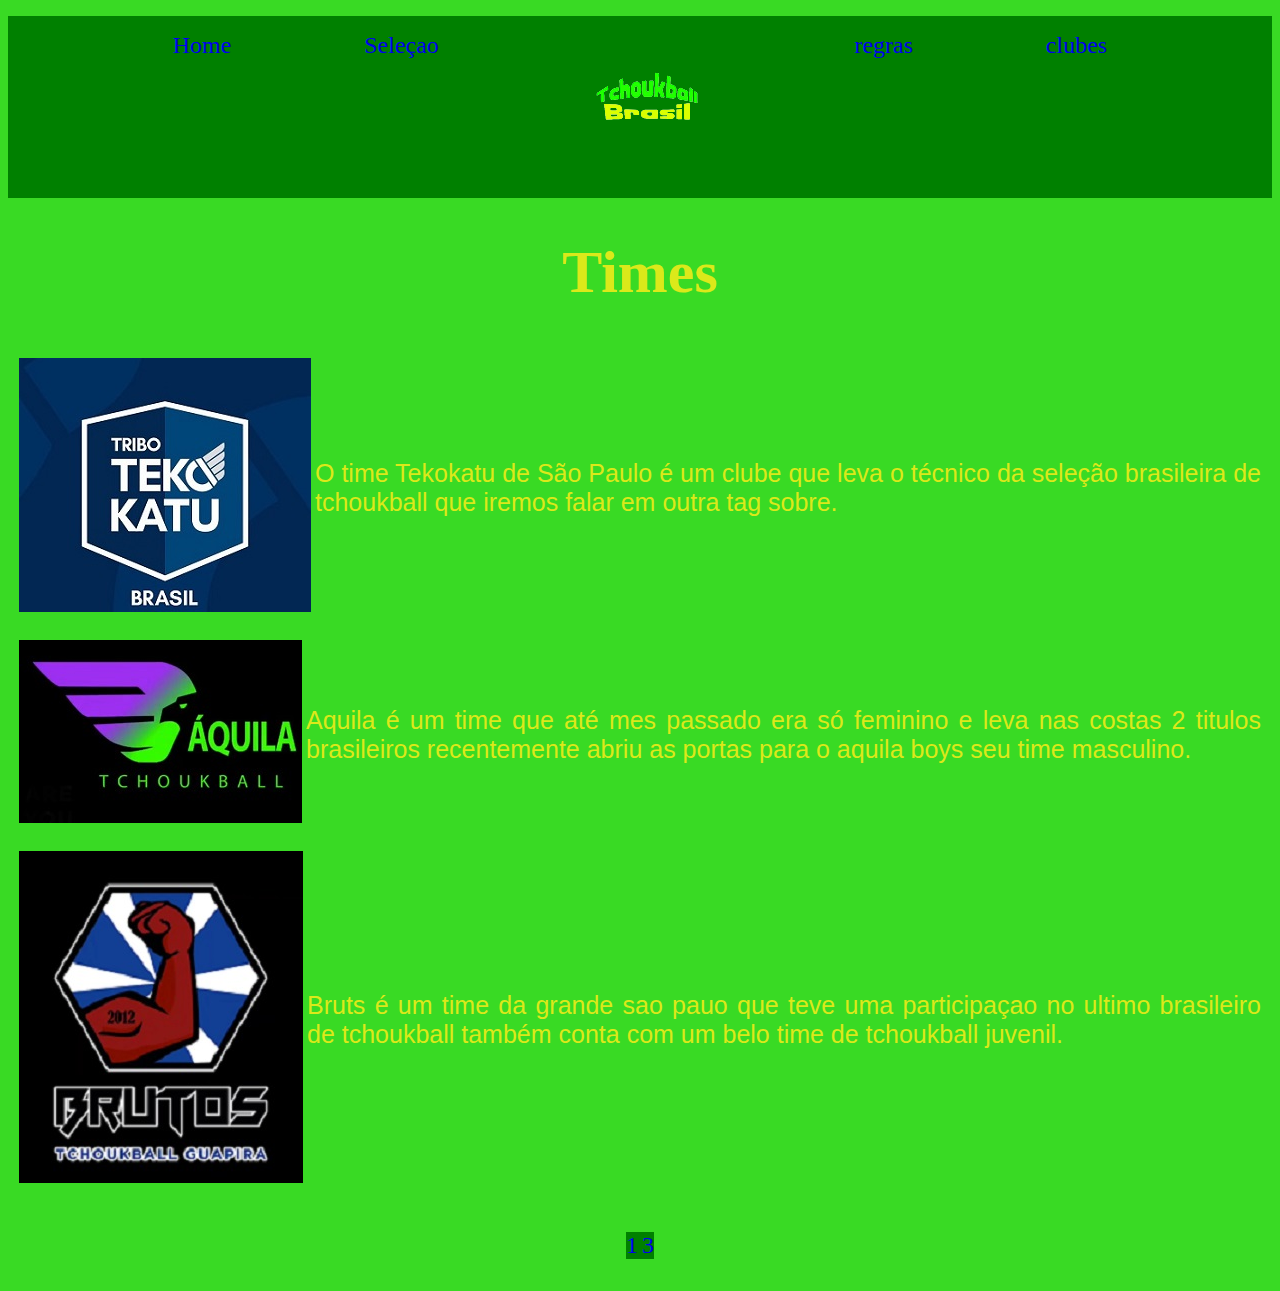
==== 2.html @ a303d12f "nanos" ====
<!DOCTYPE html>
<html lang="PT-BR">
<head>
    <meta charset="UTF-8">
    <meta name="viewport" content="width=device-width, initial-scale=1.0">
    <title>Tchoukball</title>
    <link rel="stylesheet" href="style.css">

</head>
<body>
   <div class="cab"> 
    <header>
        <nav>
            
                <a href="index.html">Home</a>
                <a href="selecao.html">Seleçao</a>
                <img src="./img/20231002_221846_0000-removebg-preview-removebg-preview.png">
                <a href="regras.html">regras</a>
                <a href="clubes.html">clubes</a>
          
            
          </nav>
  </header></div>
  <div class="title">
    <h1>Times</h1>
  </div>

  <article>
    <div class="text">
    <table>
        <tr>
       
          <td>
           <div class="imgquad"><img  src="./img/teko.jpg"></div> 
          </td>
          
          
          <td> O time Tekokatu de São Paulo é um clube que leva o técnico da seleção brasileira de tchoukball que iremos falar em outra tag sobre.</td> 
        </tr>
       
      </table>
    </div>
    <div class="text">
      <table>
          <tr>
            <td><img  src="./img/aquila.jpg"></td>
            
            <td> Aquila é um time que até mes passado era só feminino e leva nas costas 2 titulos brasileiros recentemente abriu as portas para o aquila boys seu time masculino.</td> 
          </tr>
         
        </table>
      </div>
      <div class="text">
        <table>
            <tr>
           
              <td>
             <img  src='./img/brutos.jpg'/>
              </td>
              
              
              <td> Bruts é um time da grande sao pauo que teve uma participaçao no ultimo brasileiro de tchoukball também conta com um belo time de tchoukball juvenil.</td> 
            </tr>
           
          </table>
        </div>

    
      
    
  </article>
  <footer>
    <nav>
      <div class="cab"> 
         <a href="clubes.html">1</a>
         <a href="3.html">3</a>
      </div>
    
    </nav>
  </footer>
---- style.css ----
body{
    background-color: rgb(57, 218, 36);
    color: rgb(219, 233, 26);
}
.cab{
    background-color: green;
}

nav a{
    text-decoration: none;
    font-size: 24px;
 }
 nav  {
     display: flex;
     flex-direction:row;
     justify-content:space-evenly;
     margin: 16px;
     padding: 16px;
 }
 .title{
    text-align: center;
   font-size: 30px;
 }
 .text{
    font-size: 25px;
    font-family: Arial, Helvetica, sans-serif;
    text-align: center;
    padding: 8px;
    text-align: justify;
    
}

.imagem{
    display: flex;
    justify-content: center;
}

img:hover {
	-webkit-animation: shadow-pop-tr 0.3s cubic-bezier(0.470, 0.000, 0.745, 0.715) both;
	        animation: shadow-pop-tr 0.3s cubic-bezier(0.470, 0.000, 0.745, 0.715) both;
}

@keyframes shadow-pop-tr {
    0% {
      -webkit-box-shadow: 0 0 #3e3e3e, 0 0 #3e3e3e, 0 0 #3e3e3e, 0 0 #3e3e3e, 0 0 #3e3e3e, 0 0 #3e3e3e, 0 0 #3e3e3e, 0 0 #3e3e3e;
              box-shadow: 0 0 #3e3e3e, 0 0 #3e3e3e, 0 0 #3e3e3e, 0 0 #3e3e3e, 0 0 #3e3e3e, 0 0 #3e3e3e, 0 0 #3e3e3e, 0 0 #3e3e3e;
      -webkit-transform: translateX(0) translateY(0);
              transform: translateX(0) translateY(0);
    }
    100% {
      -webkit-box-shadow: 1px -1px #3e3e3e, 2px -2px #3e3e3e, 3px -3px #3e3e3e, 4px -4px #3e3e3e, 5px -5px #3e3e3e, 6px -6px #3e3e3e, 7px -7px #3e3e3e, 8px -8px #3e3e3e;
              box-shadow: 1px -1px #3e3e3e, 2px -2px #3e3e3e, 3px -3px #3e3e3e, 4px -4px #3e3e3e, 5px -5px #3e3e3e, 6px -6px #3e3e3e, 7px -7px #3e3e3e, 8px -8px #3e3e3e;
      -webkit-transform: translateX(-8px) translateY(8px);
              transform: translateX(-8px) translateY(8px);
    }
  }
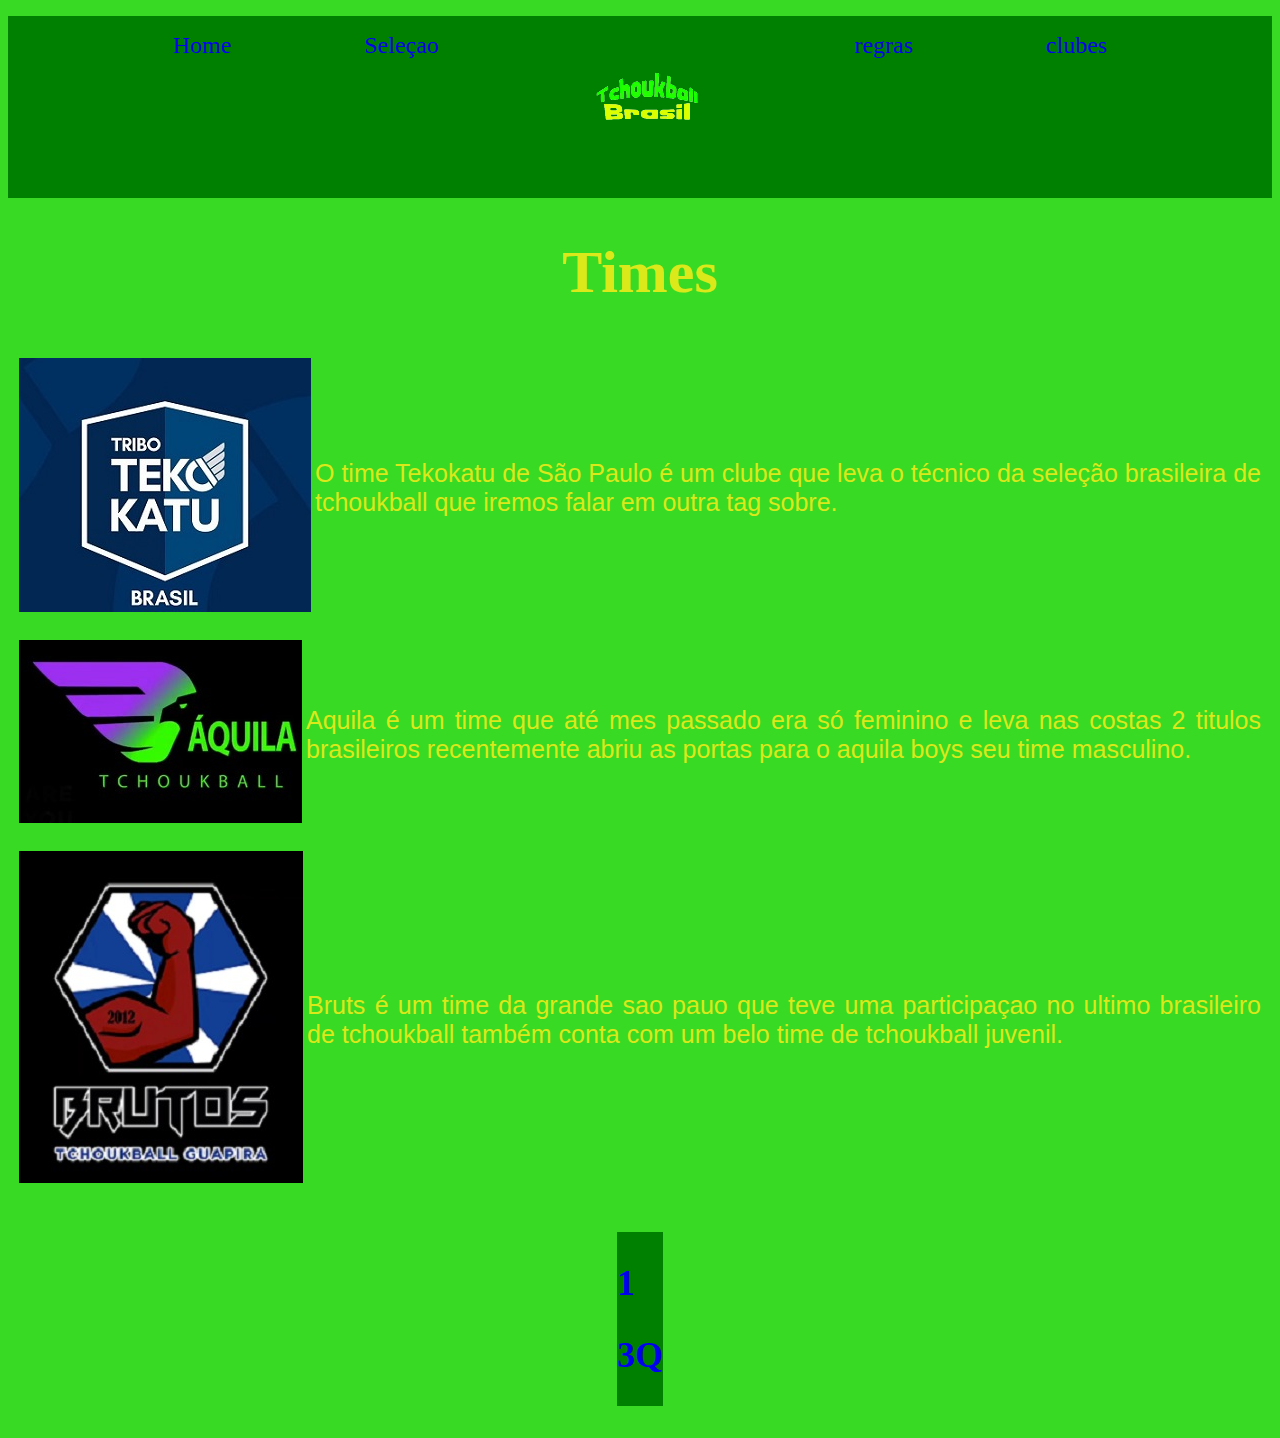
==== commit 0b7bb049: "Atualizar o 2.html" ====
--- a/2.html
+++ b/2.html
@@ -72,8 +72,8 @@
   <footer>
     <nav>
       <div class="cab"> 
-         <a href="clubes.html">1</a>
-         <a href="3.html">3</a>
+         <a href="clubes.html"><h2>1</h2></a>
+         <a href="3.html"><h2>3Q</h2></a>
       </div>
     
     </nav>
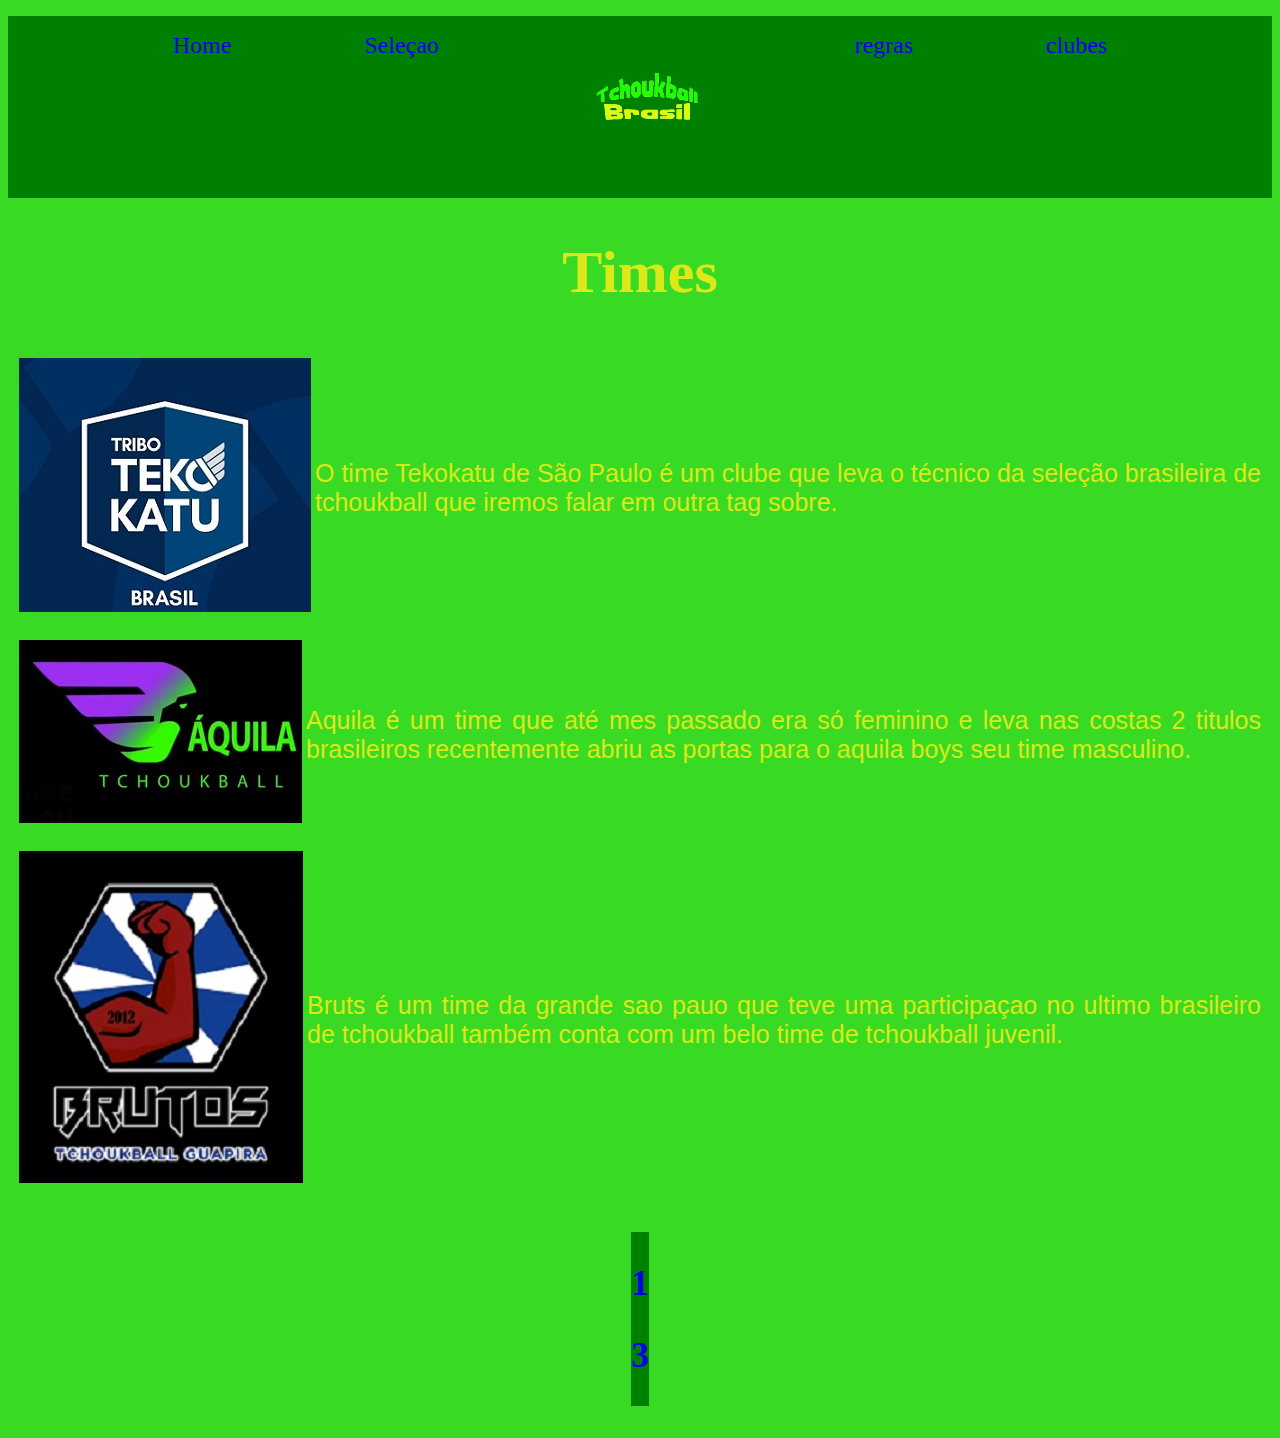
==== commit 12452818: "Atualizar o 2.html" ====
--- a/2.html
+++ b/2.html
@@ -73,7 +73,7 @@
     <nav>
       <div class="cab"> 
          <a href="clubes.html"><h2>1</h2></a>
-         <a href="3.html"><h2>3Q</h2></a>
+         <a href="3.html"><h2>3</h2></a>
       </div>
     
     </nav>
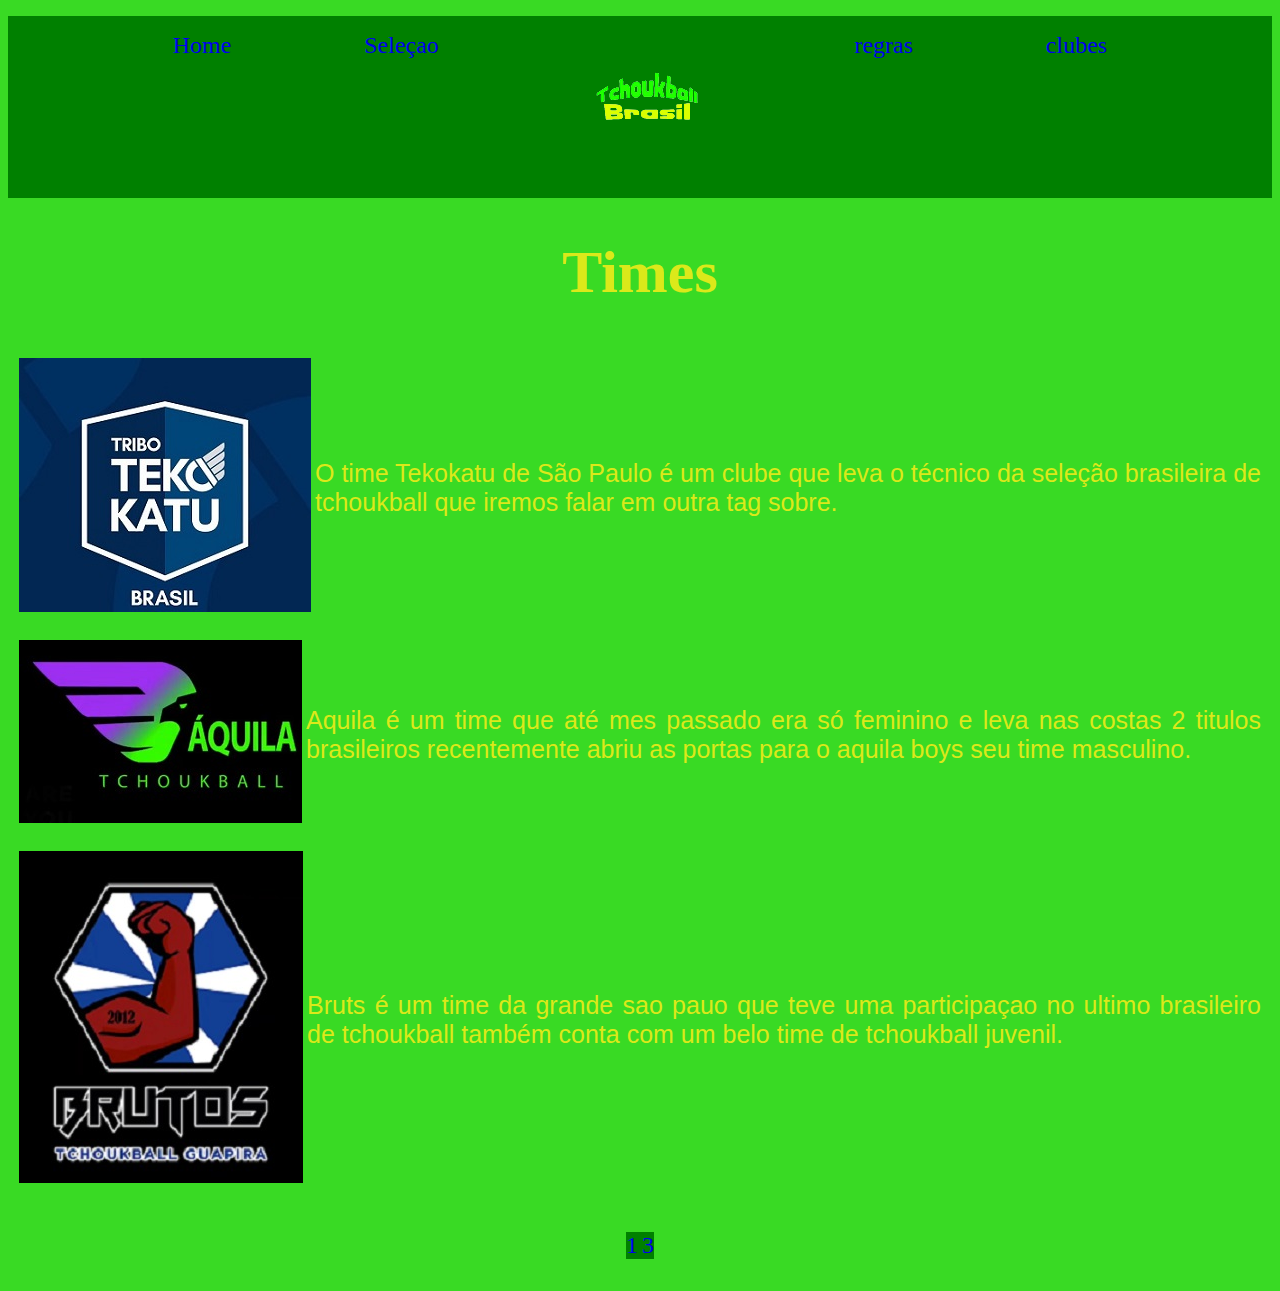
==== commit a3192643: "Atualizar o 2.html" ====
--- a/2.html
+++ b/2.html
@@ -72,8 +72,8 @@
   <footer>
     <nav>
       <div class="cab"> 
-         <a href="clubes.html"><h2>1</h2></a>
-         <a href="3.html"><h2>3</h2></a>
+         <a href="clubes.html">1</a>
+         <a href="3.html">3</a>
       </div>
     
     </nav>
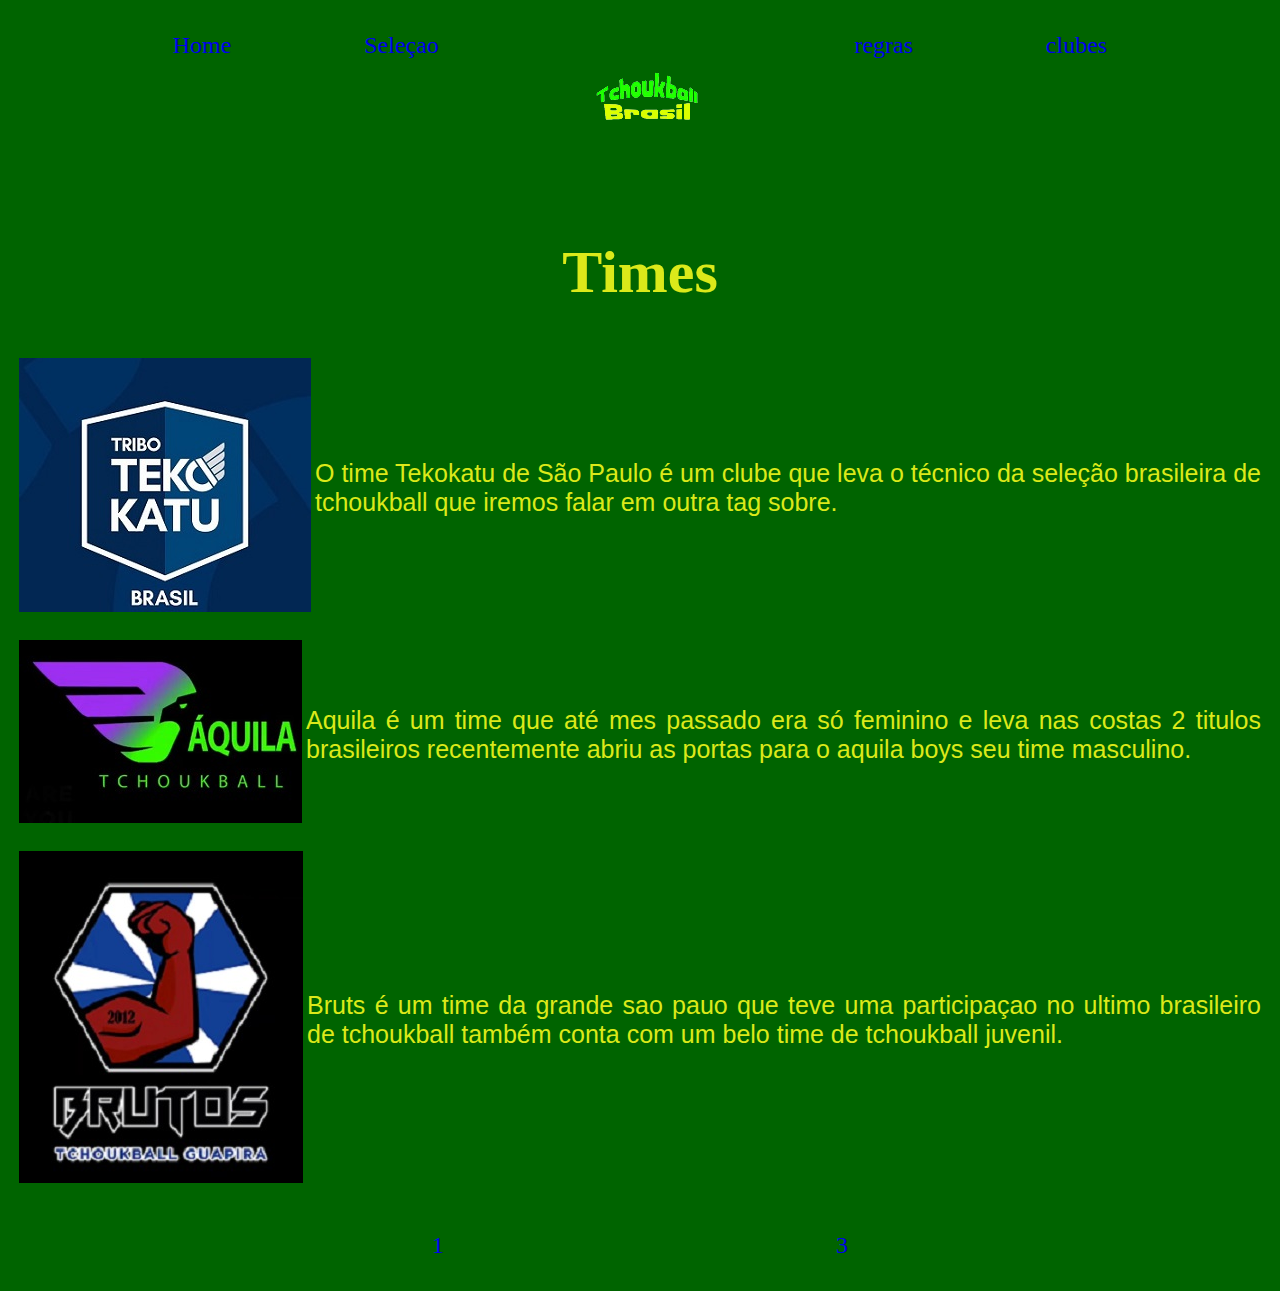
==== commit 55fc8672: "atualizoes css" ====
--- a/2.html
+++ b/2.html
@@ -8,7 +8,7 @@
 
 </head>
 <body>
-   <div class="cab"> 
+   
     <header>
         <nav>
             
@@ -20,7 +20,7 @@
           
             
           </nav>
-  </header></div>
+  </header>
   <div class="title">
     <h1>Times</h1>
   </div>
@@ -71,10 +71,10 @@
   </article>
   <footer>
     <nav>
-      <div class="cab"> 
+     
          <a href="clubes.html">1</a>
          <a href="3.html">3</a>
-      </div>
+    
     
     </nav>
   </footer>--- a/style.css
+++ b/style.css
@@ -1,9 +1,12 @@
 body{
-    background-color: rgb(57, 218, 36);
+    background-color:darkgreen;
     color: rgb(219, 233, 26);
 }
-.cab{
-    background-color: green;
+.header{
+    background-color: darkolivegreen;
+}
+.footer{
+    background-color: darkolivegreen;
 }
 
 nav a{
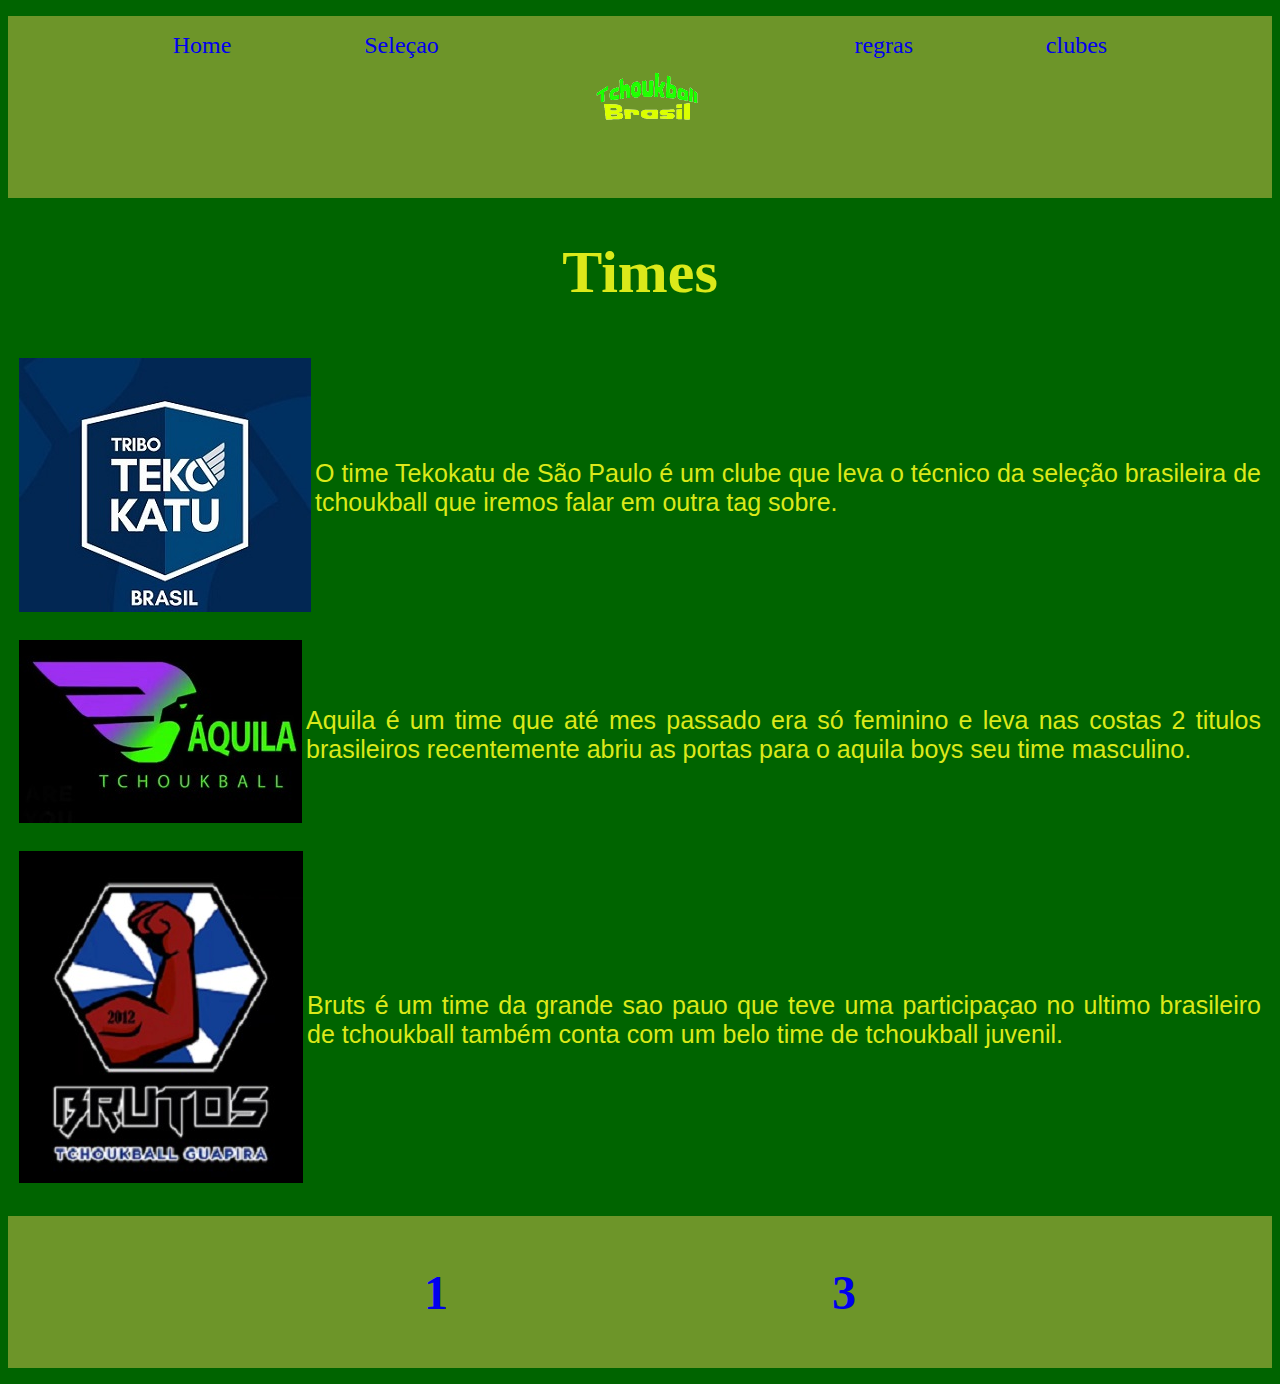
==== commit dbe0dd85: "att" ====
--- a/2.html
+++ b/2.html
@@ -72,8 +72,8 @@
   <footer>
     <nav>
      
-         <a href="clubes.html">1</a>
-         <a href="3.html">3</a>
+         <a href="clubes.html"><h1>1</h1></a>
+         <a href="3.html"><h1>3</h1></a>
     
     
     </nav>
--- a/style.css
+++ b/style.css
@@ -2,11 +2,13 @@
     background-color:darkgreen;
     color: rgb(219, 233, 26);
 }
-.header{
-    background-color: darkolivegreen;
+header{
+    background-color: rgb(109, 149, 41);
 }
-.footer{
-    background-color: darkolivegreen;
+footer{
+    background-color: rgb(109, 149, 41);
+
+    
 }
 
 nav a{
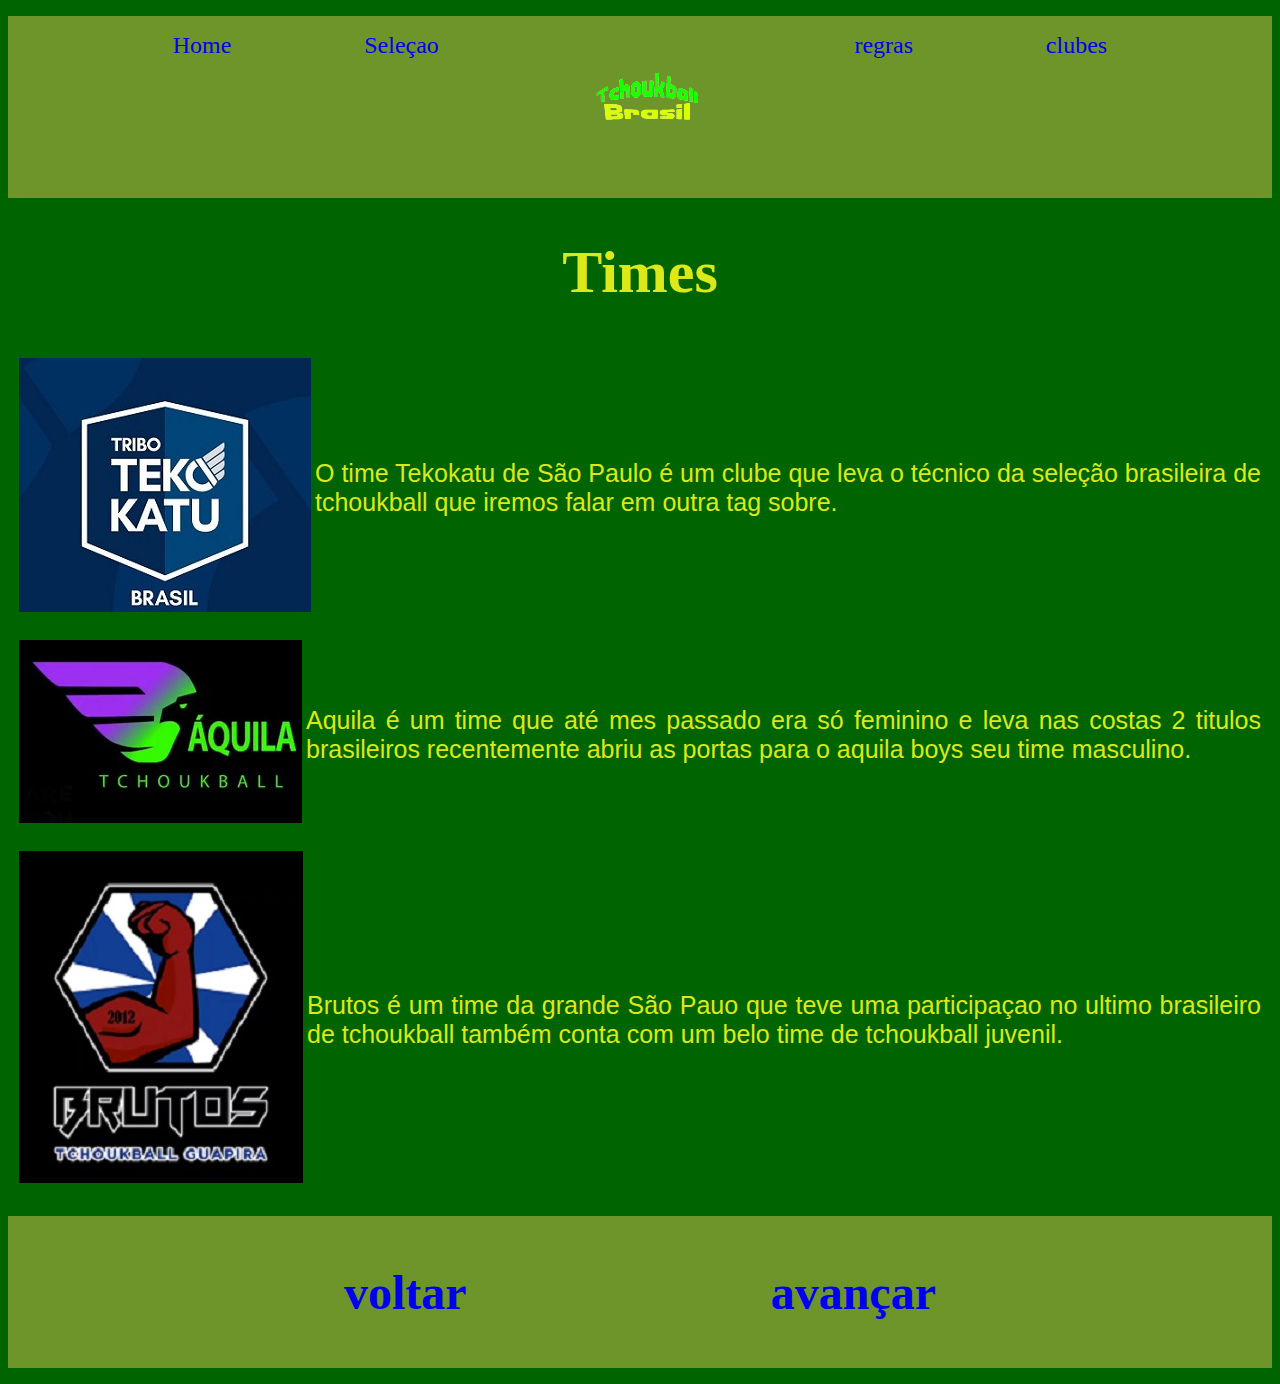
==== commit b70bba24: "clubes 3" ====
--- a/2.html
+++ b/2.html
@@ -1,5 +1,5 @@
 <!DOCTYPE html>
-<html lang="PT-BR">
+<!-- <html lang="pt-br"> -->
 <head>
     <meta charset="UTF-8">
     <meta name="viewport" content="width=device-width, initial-scale=1.0">
@@ -59,7 +59,7 @@
               </td>
               
               
-              <td> Bruts é um time da grande sao pauo que teve uma participaçao no ultimo brasileiro de tchoukball também conta com um belo time de tchoukball juvenil.</td> 
+              <td> Brutos é um time da grande São Pauo que teve uma participaçao no ultimo brasileiro de tchoukball também conta com um belo time de tchoukball juvenil.</td> 
             </tr>
            
           </table>
@@ -72,8 +72,8 @@
   <footer>
     <nav>
      
-         <a href="clubes.html"><h1>1</h1></a>
-         <a href="3.html"><h1>3</h1></a>
+         <a href="clubes.html"><h1>voltar</h1></a>
+         <a href="3.html"><h1>avançar</h1></a>
     
     
     </nav>
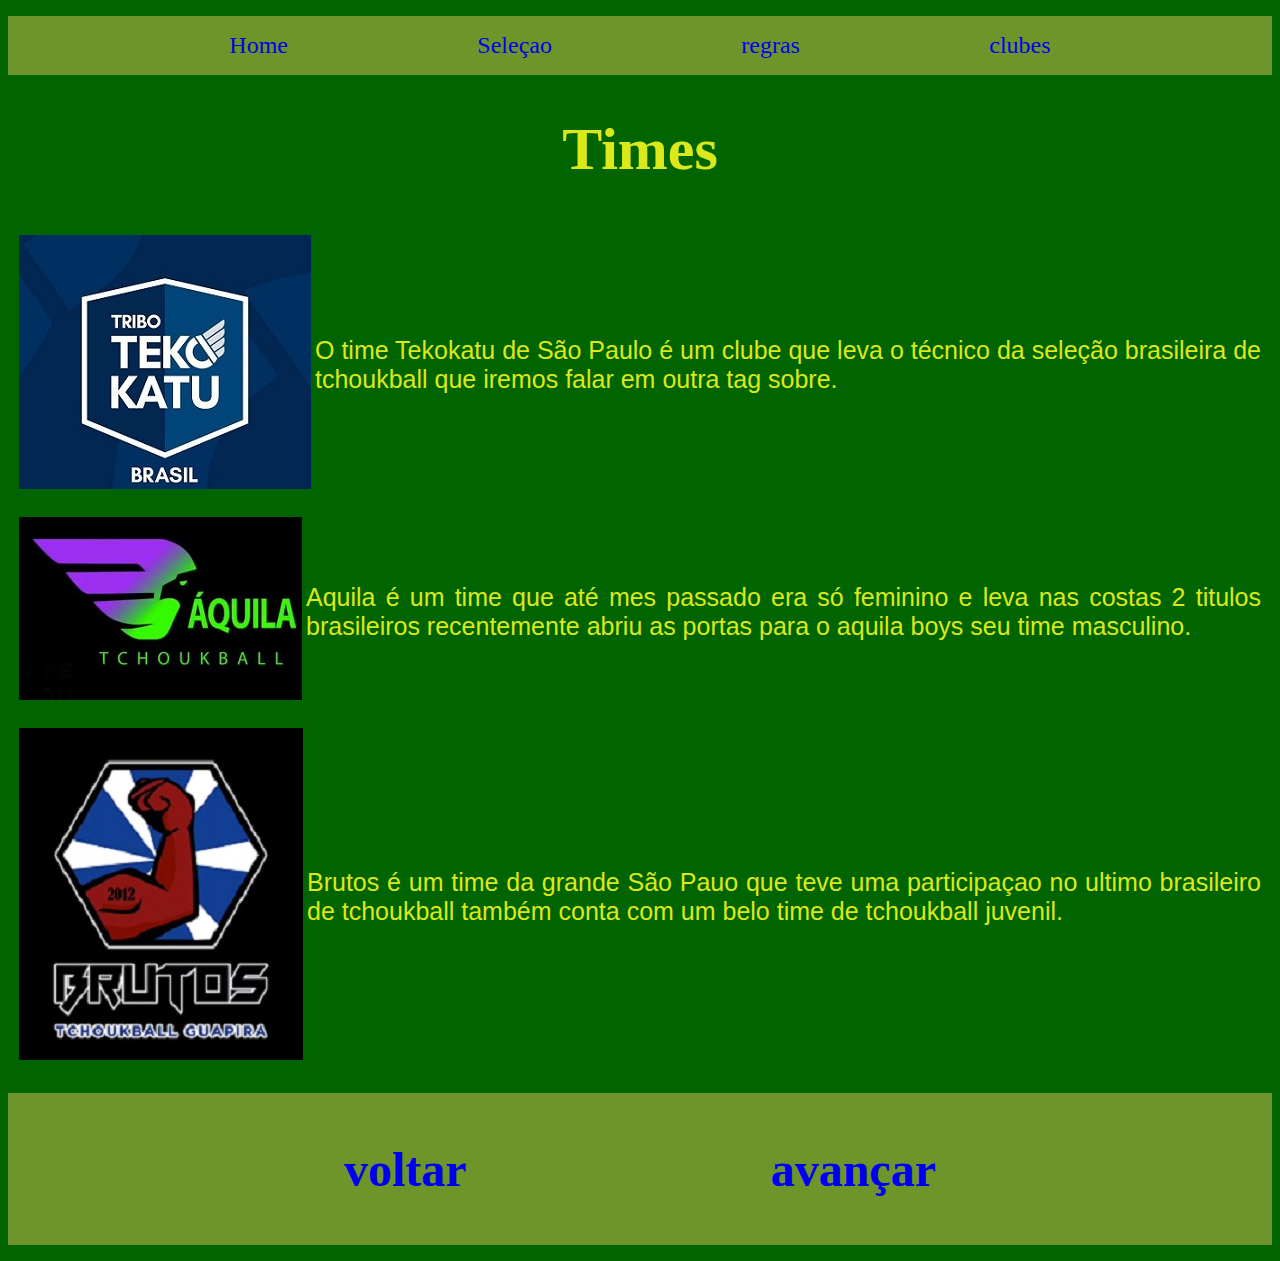
==== commit 76671a3e: "," ====
--- a/2.html
+++ b/2.html
@@ -14,7 +14,6 @@
             
                 <a href="index.html">Home</a>
                 <a href="selecao.html">Seleçao</a>
-                <img src="./img/20231002_221846_0000-removebg-preview-removebg-preview.png">
                 <a href="regras.html">regras</a>
                 <a href="clubes.html">clubes</a>
           
--- a/style.css
+++ b/style.css
@@ -5,6 +5,13 @@
 header{
     background-color: rgb(109, 149, 41);
 }
+nav a :hover{
+   
+        -webkit-animation: shadow-drop-center 0.4s cubic-bezier(0.250, 0.460, 0.450, 0.940) both;
+                animation: shadow-drop-center 0.4s cubic-bezier(0.250, 0.460, 0.450, 0.940) both;
+    
+}
+
 footer{
     background-color: rgb(109, 149, 41);
 
@@ -59,4 +66,37 @@
               transform: translateX(-8px) translateY(8px);
     }
   }
+  /* ----------------------------------------------
+ * Generated by Animista on 2023-11-3 10:48:31
+ * Licensed under FreeBSD License.
+ * See http://animista.net/license for more info. 
+ * w: http://animista.net, t: @cssanimista
+ * ---------------------------------------------- */
+
+/**
+ * ----------------------------------------
+ * animation shadow-drop-center
+ * ----------------------------------------
+ */
+@-webkit-keyframes shadow-drop-center {
+    0% {
+      -webkit-box-shadow: 0 0 0 0 rgba(0, 0, 0, 0);
+              box-shadow: 0 0 0 0 rgba(0, 0, 0, 0);
+    }
+    100% {
+      -webkit-box-shadow: 0 0 20px 0px rgba(0, 0, 0, 0.35);
+              box-shadow: 0 0 20px 0px rgba(0, 0, 0, 0.35);
+    }
+  }
+  @keyframes shadow-drop-center {
+    0% {
+      -webkit-box-shadow: 0 0 0 0 rgba(0, 0, 0, 0);
+              box-shadow: 0 0 0 0 rgba(0, 0, 0, 0);
+    }
+    100% {
+      -webkit-box-shadow: 0 0 20px 0px rgba(0, 0, 0, 0.35);
+              box-shadow: 0 0 20px 0px rgba(0, 0, 0, 0.35);
+    }
+  }
+  
   